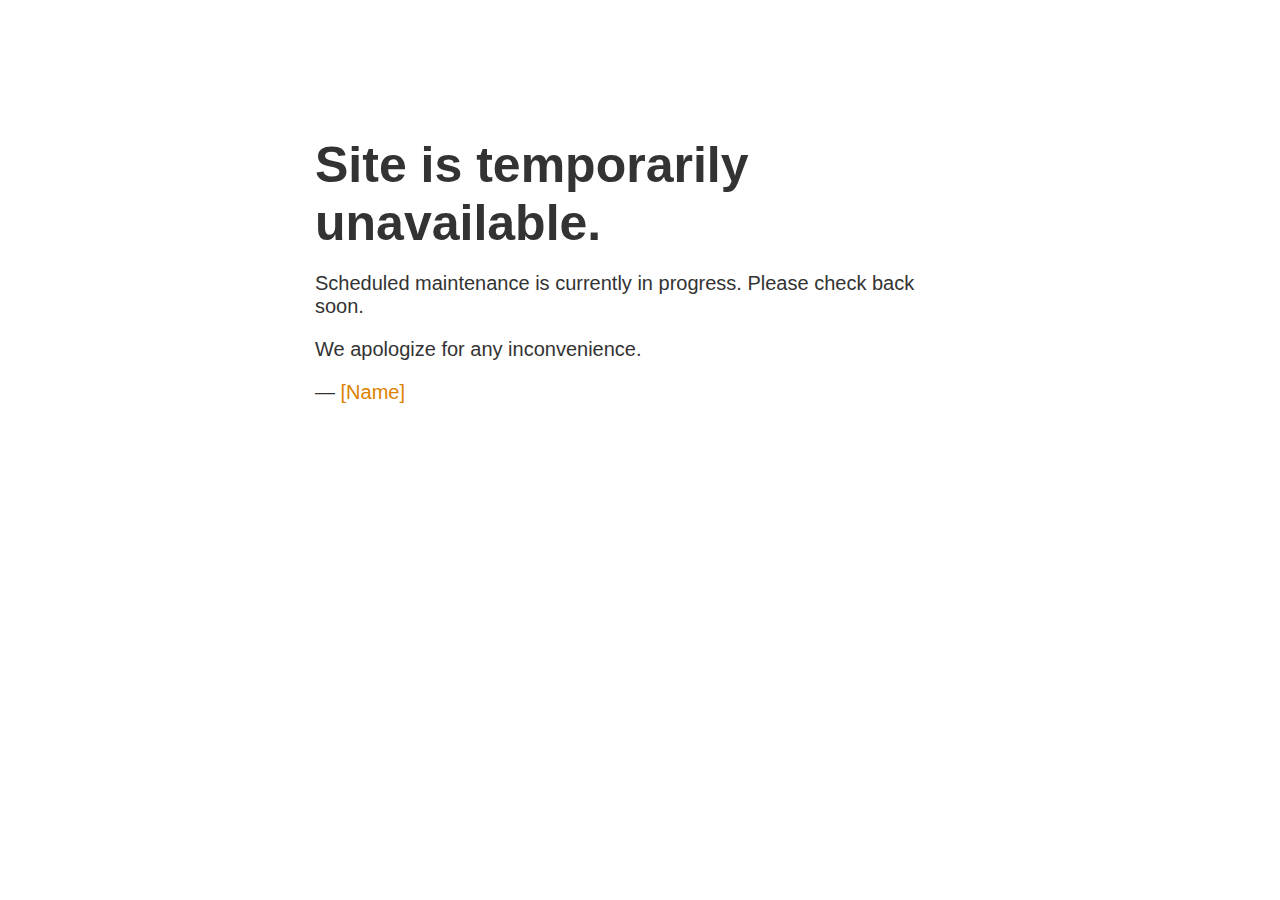
==== index.html @ c1395619 "coringei" ====
<!DOCTYPE html>
<html>
    <head>
        <title>AAAAAAA EU TÔ LOUCO</title>
        <meta http-equiv="Content-Type" content="text/html; charset=UTF-8">
        <meta name="viewport" content="width=device-width, initial-scale=1" />
        <style type="text/css">
            body { text-align: center; padding: 10%; font: 20px Helvetica, sans-serif; color: #333; }
            h1 { font-size: 50px; margin: 0; }
            article { display: block; text-align: left; max-width: 650px; margin: 0 auto; }
            a { color: #dc8100; text-decoration: none; }
            a:hover { color: #333; text-decoration: none; }
            @media only screen and (max-width : 480px) {
                h1 { font-size: 40px; }
            }
        </style>
    </head>
    <body>
        <article>
            <h1>Site is temporarily unavailable.</h1>
            <p>Scheduled maintenance is currently in progress. Please check back soon.</p>
            <p>We apologize for any inconvenience.</p>
            <p id="signature">&mdash; <a href="mailto:[Email]">[Name]</a></p>
        </article>
    </body>
</html>
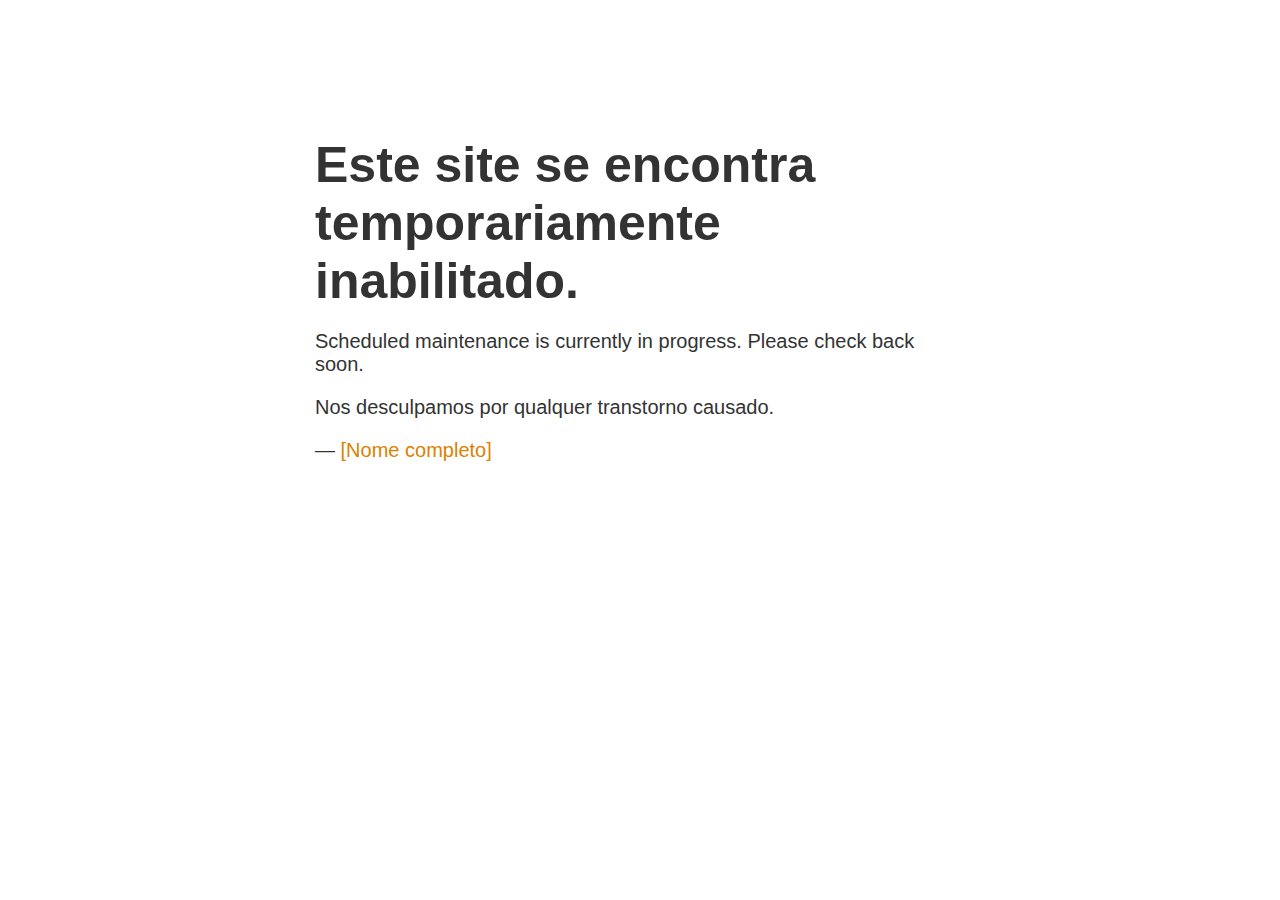
==== commit 2644c717: "Merge a4786e1bc22a582946d7c9c3cd76c3ef447198f1 into 6d9221dccbda03fe354ae1eb0db590b62ccd9c15" ====
--- a/index.html
+++ b/index.html
@@ -1,7 +1,7 @@
 <!DOCTYPE html>
 <html>
     <head>
-        <title>AAAAAAA EU TÔ LOUCO</title>
+        <title>Site de Manutenção</title>
         <meta http-equiv="Content-Type" content="text/html; charset=UTF-8">
         <meta name="viewport" content="width=device-width, initial-scale=1" />
         <style type="text/css">
@@ -17,10 +17,10 @@
     </head>
     <body>
         <article>
-            <h1>Site is temporarily unavailable.</h1>
+            <h1>Este site se encontra temporariamente inabilitado.</h1>
             <p>Scheduled maintenance is currently in progress. Please check back soon.</p>
-            <p>We apologize for any inconvenience.</p>
-            <p id="signature">&mdash; <a href="mailto:[Email]">[Name]</a></p>
+            <p>Nos desculpamos por qualquer transtorno causado.</p>
+            <p id="signature">&mdash; <a href="mailto:[Email]">[Nome completo]</a></p>
         </article>
     </body>
 </html>
